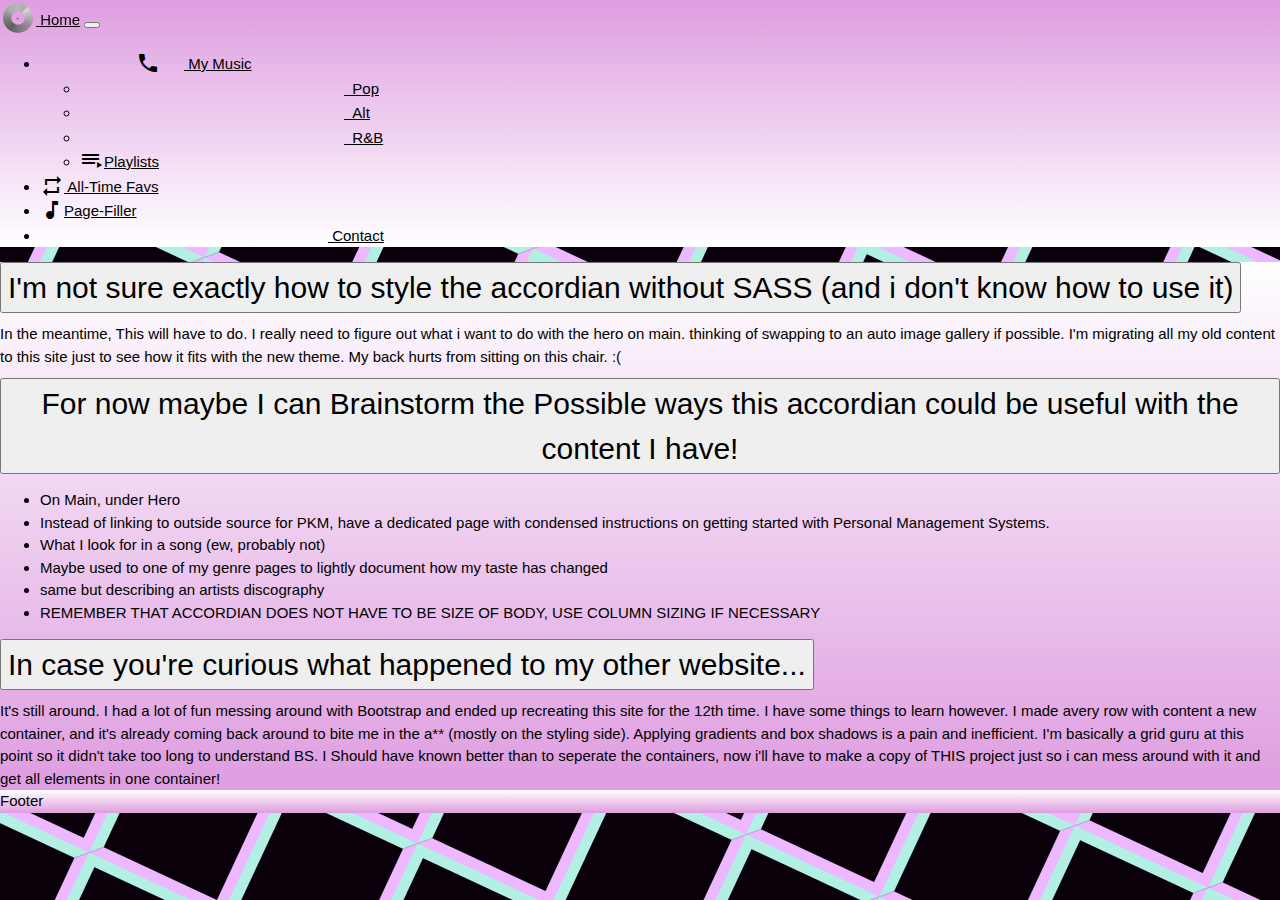
==== accordian.html @ 14a6403a "Add files via upload" ====
<!DOCTYPE html>
<html lang="en">

<head>
    <meta charset="UTF-8">
    <meta http-equiv="X-UA-Compatible" content="IE=edge">
    <meta name="viewport" content="width=device-width, initial-scale=1.0">
    <title>Greg P2</title>
    <link rel="stylesheet" href="style.css">
    <link rel="stylesheet" href="https://www.w3schools.com/w3css/4/w3.css">
    <link rel="stylesheet" href="https://cdnjs.cloudflare.com/ajax/libs/font-awesome/4.7.0/css/font-awesome.min.css">
    <link rel="stylesheet" href="https://fonts.googleapis.com/icon?family=Material+Icons">
    <link href="https://cdn.jsdelivr.net/npm/bootstrap@5.2.3/dist/css/bootstrap.min.css" rel="stylesheet"
        integrity="sha384-rbsA2VBKQhggwzxH7pPCaAqO46MgnOM80zW1RWuH61DGLwZJEdK2Kadq2F9CUG65" crossorigin="anonymous">
</head>
<!--xs sm md lg xl xxl-->

<body>
    <!--Nav-->
    <div class="container shadow-lg" style="background: linear-gradient(#de9de0,white);">
        <div class="row">
            <div class="col-12">
                <!--NAv-->
                <!--Testing inline styles... style="background: conic-gradient(from 40deg,#fed6ffc7,#de9de0,#8d5ddb9f,#517caf,rgb(240, 56, 56),#f45b69,orange,#bac51e, #0fe661);background-clip: text; -webkit-background-clip: text;
                            -webkit-text-fill-color: transparent; ...END TEST-->
                <nav class="navbar navbar-expand-lg navbar-light" style="background: linear-gradient(#de9de0,white);">
                    <!--top bg gradient-->
                    <div class="container-fluid">
                        <a class="navbar-brand w3-hover-grayscale" href="index.html"><i
                                class="material-icons w3-spin w3-xxlarge " style="vertical-align: -30%; background: conic-gradient(from 40deg,#fed6ffc7,#de9de0,#8d5ddb9f,#517caf,rgb(240, 56, 56),#f45b69,orange,#bac51e, #0fe661);background-clip: text; -webkit-background-clip: text;
                            -webkit-text-fill-color: transparent;">album</i> Home</a>
                        <button class="navbar-toggler" type="button" data-bs-toggle="collapse"
                            data-bs-target="#navbarNavDropdown" aria-controls="navbarNavDropdown" aria-expanded="false"
                            aria-label="Toggle navigation">
                            <span class="navbar-toggler-icon"></span>
                        </button>
                        <div class="collapse navbar-collapse" id="navbarNavDropdown">
                            <ul class="navbar-nav">
                                <li class="nav-item dropdown">
                                    <a class="nav-link dropdown-toggle" href="#" role="button" data-bs-toggle="dropdown"
                                        aria-expanded="false">
                                        <i class="material-icons" style="vertical-align: -25%;">headphones</i> My
                                        Music
                                    </a>
                                    <ul class="dropdown-menu">
                                        <li><a class="dropdown-item" href="#"><i class="material-icons"
                                                    style="vertical-align: -25%;">play_circle</i>&nbsp;&nbsp;Pop</a>
                                        </li>
                                        <li><a class="dropdown-item" href="#"><i class="material-icons"
                                                    style="vertical-align: -25%;">play_circle</i>&nbsp;&nbsp;Alt</a>
                                        </li>
                                        <li><a class="dropdown-item" href="#"><i class="material-icons"
                                                    style="vertical-align: -25%;">play_circle</i>&nbsp;&nbsp;R&B</a>
                                        </li>
                                        <li><a class="dropdown-item" href="#"><i class="material-icons"
                                                    style="vertical-align: -25%;">playlist_play</i>Playlists</a>
                                        </li>
                                    </ul>
                                </li>
                                <li class="nav-item">
                                    <a class="nav-link" href="card.html"><i class="material-icons"
                                            style="vertical-align: -25%;">repeat</i> All-Time Favs</a>
                                    <!--<a class="nav-link active" aria-current="page" href="#">All-Time Favs</a>-->
                                </li>
                                <li class="nav-item">
                                    <a class="nav-link" href="accordian.html"><i class="material-icons"
                                            style="vertical-align: -25%;">music_note</i>Page-Filler</a>
                                </li>
                                <li class="nav-item">
                                    <a class="nav-link" href="#"><i class="material-icons"
                                            style="vertical-align: -25%;">contact_page</i> Contact</a>
                                </li>

                            </ul>
                        </div>
                    </div>
                </nav>
            </div>
        </div>
    </div>
    <!--CONTENT-->
    <div class="container shadow-lg" style="background: linear-gradient(white,#de9de0);">
        <div class="row">
            <div class="col-12">
                <div class="accordion accordion-flush" id="accordionFlushExample">
                    <div class="accordion-item">
                        <h2 class="accordion-header" id="flush-headingOne">
                            <button class="accordion-button collapsed" type="button" data-bs-toggle="collapse"
                                data-bs-target="#flush-collapseOne" aria-expanded="false"
                                aria-controls="flush-collapseOne">
                                I'm not sure exactly how to style the accordian without SASS (and i don't know how to
                                use it)
                            </button>
                        </h2>
                        <div id="flush-collapseOne" class="accordion-collapse collapse"
                            aria-labelledby="flush-headingOne" data-bs-parent="#accordionFlushExample">
                            <div class="accordion-body">In the meantime, This will have to do. I really need to figure out
                                what i want to do with the hero on main. thinking of swapping to an auto image gallery
                                if possible. I'm migrating all my old content to this site just to see how it fits with
                                the new theme. My back hurts from sitting on this chair. :(</div>
                        </div>
                    </div>
                    <div class="accordion-item">
                        <h2 class="accordion-header" id="flush-headingTwo">
                            <button class="accordion-button collapsed" type="button" data-bs-toggle="collapse"
                                data-bs-target="#flush-collapseTwo" aria-expanded="false"
                                aria-controls="flush-collapseTwo">
                                For now maybe I can Brainstorm the Possible ways this accordian could be useful with the
                                content I have!
                            </button>
                        </h2>
                        <div id="flush-collapseTwo" class="accordion-collapse collapse"
                            aria-labelledby="flush-headingTwo" data-bs-parent="#accordionFlushExample">
                            <div class="accordion-body">
                                <ul class="list-group">
                                    <li class="list-group-item">On Main, under Hero</li>
                                    <li class="list-group-item">Instead of linking to outside source for PKM, have a
                                        dedicated page with condensed instructions on getting started with Personal
                                        Management Systems.</li>
                                    <li class="list-group-item">What I look for in a song (ew, probably not)</li>
                                    <li class="list-group-item">Maybe used to one of my genre pages to lightly document
                                        how my taste has changed</li>
                                    <li class="list-group-item">same but describing an artists discography</li>
                                    <li class="list-group-item">REMEMBER THAT ACCORDIAN DOES NOT HAVE TO BE SIZE OF
                                        BODY, USE COLUMN SIZING IF NECESSARY</li>
                                </ul>
                            </div>
                        </div>
                    </div>
                    <div class="accordion-item">
                        <h2 class="accordion-header" id="flush-headingThree">
                            <button class="accordion-button collapsed" type="button" data-bs-toggle="collapse"
                                data-bs-target="#flush-collapseThree" aria-expanded="false"
                                aria-controls="flush-collapseThree">
                                In case you're curious what happened to my other website...
                            </button>
                        </h2>
                        <div id="flush-collapseThree" class="accordion-collapse collapse"
                            aria-labelledby="flush-headingThree" data-bs-parent="#accordionFlushExample">
                            <div class="accordion-body">It's still around. I had a lot of fun messing around with
                                Bootstrap and ended up recreating this site for the 12th time. I have some things to
                                learn however. I made avery row with content a new container, and it's already coming
                                back around to bite me in the a** (mostly on the styling side). Applying gradients and
                                box shadows is a pain and inefficient. I'm basically a grid guru at this point so it
                                didn't take too long to understand BS. I Should have known better than to seperate the
                                containers, now i'll have to make a copy of THIS project just so i can mess around with
                                it and get all elements in one container!</div>
                        </div>
                    </div>
                </div>
            </div>
        </div>
    </div>
    <!--Footer-->
    <div class="container shadow-lg" style="background: linear-gradient(white,#de9de0);">
        <div class="row">
            <div class="col">
                Footer
            </div>
        </div>
    </div>

    <script src="https://cdn.jsdelivr.net/npm/bootstrap@5.2.3/dist/js/bootstrap.bundle.min.js"
        integrity="sha384-kenU1KFdBIe4zVF0s0G1M5b4hcpxyD9F7jL+jjXkk+Q2h455rYXK/7HAuoJl+0I4"
        crossorigin="anonymous"></script>
</body>

</html>
---- style.css ----
:root {
    --main-radius: .6rem;
    --grid-content-padding: .7rem;
    --gradient-pink-orange: conic-gradient(pink, orange, pink);
    --gradient-blue-green: conic-gradient(rgb(30, 146, 214), rgb(57, 221, 112), rgb(30, 146, 214));
    --gradient-purple-cyan: conic-gradient(cyan, rgb(156, 78, 230), cyan);
    --gradient-purple-orange: conic-gradient(purple, orange, purple);
    --gradient-orange-purple: conic-gradient(orange, purple, orange);
    --gradient-blurb: linear-gradient(rgba(77, 74, 74, 0.507), rgba(241, 137, 236, 0.678));
    --main-background: linear-gradient(#0f0a0a, #7d7461, #f5efed, #0f0a0a);

    /*dark*/
    --smokey-black: #0f0a0a;
    /*light*/
    --isa: #f5efed;
    /*greys*/
    --roman-silver: #7d8491;
    --shadow: #7d7461;
    --sh-milk: #BEB9B0;
    --sh-cream: #D8D5CF;
    /*greens*/
    --sham-green: #329f5b;
    --sea-green: #0c8346;
    /*blues*/
    --green-blue: #2364aa;
    --shadow-blue: #7392b7;
    --carolina-blue: #3da5d9;
    /*pinks/red*/
    --china-pink: #e06c9f;
    --fiery-rose: #f45b69;
    --ua-red: #db2955;
    /*gold/orange*/
    --goldenrod: #d19c1d;
    --bright-yc: #f9a620;
    --carrot-orange: #f18f01;
    /*purples*/
    --amethyst: #9067c6;
    --mb-purple: #8d86c9;
    --royale-purple: #7343b1;
    --p-maj: #9e7acd;
    /*neutrals*/
    --copper-rose: #a07178;
    --oil-lav: #776274;
}

body {
    height: 100vh !important;
    background-color: var(--isa) !important;
    background-repeat: no-repeat !important;
    background-attachment: fixed !important;
    background: url("data:image/svg+xml,%3Csvg xmlns='http://www.w3.org/2000/svg' height='100%25' width='100%25'%3E%3Cdefs%3E%3Cpattern id='doodad' width='147' height='147' viewBox='0 0 40 40' patternUnits='userSpaceOnUse' patternTransform='rotate(25)'%3E%3Crect width='100%25' height='100%25' fill='rgba(9, 0, 9,1)'/%3E%3Cpath d='M0 40h-10v-60h60L40 0L37 3h-34v34z' fill='rgba(178, 240, 228,1)'/%3E%3Cpath d='M40 0v10h60v60L0 40L3 37h34v-34z' fill='rgba(237, 184, 255,1)'/%3E%3Cpath d='M40 0v10h60v60L0 40L0 40h40v-40z' fill='rgba(178, 240, 228,1)'/%3E%3Cpath d='M0 40h-10v-60h60L40 0L40 0h-40v40z' fill='rgba(237, 184, 255,1)'/%3E%3C/pattern%3E%3C/defs%3E%3Crect fill='url(%23doodad)' height='200%25' width='200%25'/%3E%3C/svg%3E ");
    /*
    background: url("data:image/svg+xml,%3Csvg xmlns='http://www.w3.org/2000/svg' height='100%25' width='100%25'%3E%3Cdefs%3E%3Cpattern id='doodad' width='300' height='300' viewBox='0 0 40 40' patternUnits='userSpaceOnUse' patternTransform='rotate(25)'%3E%3Crect width='100%25' height='100%25' fill='rgba(9, 0, 9,1)'/%3E%3Cpath d='M-10 30h60v3h-60zM-10-10h60v3h-60' fill='rgba(233, 216, 253,1)'/%3E%3Cpath d='M-10 10h60v3h-60zM-10-30h60v3h-60z' fill='rgba(225, 157, 183,1)'/%3E%3C/pattern%3E%3C/defs%3E%3Crect fill='url(%23doodad)' height='200%25' width='200%25'/%3E%3C/svg%3E ")
    */
}

/*  GRID LINES
.row>* {
    border: 1px dashed rgba(255, 0, 0, 0.432);
}
*/

.container {
    background-color: pink;
}

/*background-image: url("https://media.giphy.com/media/tHbrvPFQw7x3BFioxA/giphy-downsized-large.gif");*/
.hero {
    background-image: url("https://media.giphy.com/media/tHbrvPFQw7x3BFioxA/giphy-downsized-large.gif");
    height: 150px;
    object-fit: cover;
    background-position: center;
    background-repeat: no-repeat;
    background-size: cover;
    position: relative;
    border-radius: .6rem;
    overflow: hidden;
    z-index: 1;

}

.hero::after {
    box-shadow: inset 0 0 3rem #2f1331;
    content: '';
    display: block;
    height: 100%;
    position: absolute;
    border-radius: .6rem;
    top: 0;
    width: 100%;
    background-color: rgba(252, 184, 248, 0.397);
    z-index: 2;
}

.hero-text {
    font-size: 2.1rem;
    text-align: center;
    position: absolute;
    top: 50%;
    left: 50%;
    transform: translate(-50%, -50%);
    color: white;
    text-shadow: -4px 2px 0 rgba(0, 0, 0, 0.7);
    z-index: 3;
}
.g-content{
    background: var(--amethyst);
    margin-top:.5rem;
    margin-bottom:.5rem;
    border-radius: var(--main-radius);
    color: var(--isa);
}
#about1 {
    background: var(--gradient-purple-orange);
}

/*MEDIA QUERIES FOR HERO*/
/* xs */
/* sm */
/* lg */
@media (min-width: 992px) {
    .hero {
        background-image: url("https://media.giphy.com/media/tHbrvPFQw7x3BFioxA/giphy-downsized-large.gif");
        height: 300px;
        object-fit: cover;
        background-position: center;
        background-repeat: no-repeat;
        background-size: cover;
        position: relative;
        border-radius: .6rem;
        overflow: hidden;
        z-index: 1;

    }

    .hero::after {
        box-shadow: inset 0 0 3rem #2f1331;
        content: '';
        display: block;
        height: 100%;
        position: absolute;
        border-radius: .6rem;
        top: 0;
        width: 100%;
        background-color: rgba(252, 184, 248, 0.397);
        z-index: 2;
    }

    .hero-text {
        font-size: 4rem;
        text-align: center;
        position: absolute;
        top: 50%;
        left: 50%;
        transform: translate(-50%, -50%);
        color: white;
        text-shadow: -4px 2px 0 rgba(0, 0, 0, 0.7);
        z-index: 3;
    }
}

@media (min-width: 1200px) {
    .hero {
        background-image: url("https://media.giphy.com/media/tHbrvPFQw7x3BFioxA/giphy-downsized-large.gif");
        height: 400px;
        object-fit: cover;
        background-position: center;
        background-repeat: no-repeat;
        background-size: cover;
        position: relative;
        border-radius: .6rem;
        overflow: hidden;
        z-index: 1;

    }

    .hero::after {
        box-shadow: inset 0 0 3rem #2f1331;
        content: '';
        display: block;
        height: 100%;
        position: absolute;
        border-radius: .6rem;
        top: 0;
        width: 100%;
        background-color: rgba(252, 184, 248, 0.397);
        z-index: 2;
    }

    .hero-text {
        font-size: 4rem;
        text-align: center;
        position: absolute;
        top: 50%;
        left: 50%;
        transform: translate(-50%, -50%);
        color: white;
        text-shadow: -4px 2px 0 rgba(0, 0, 0, 0.7);
        z-index: 3;
    }
}
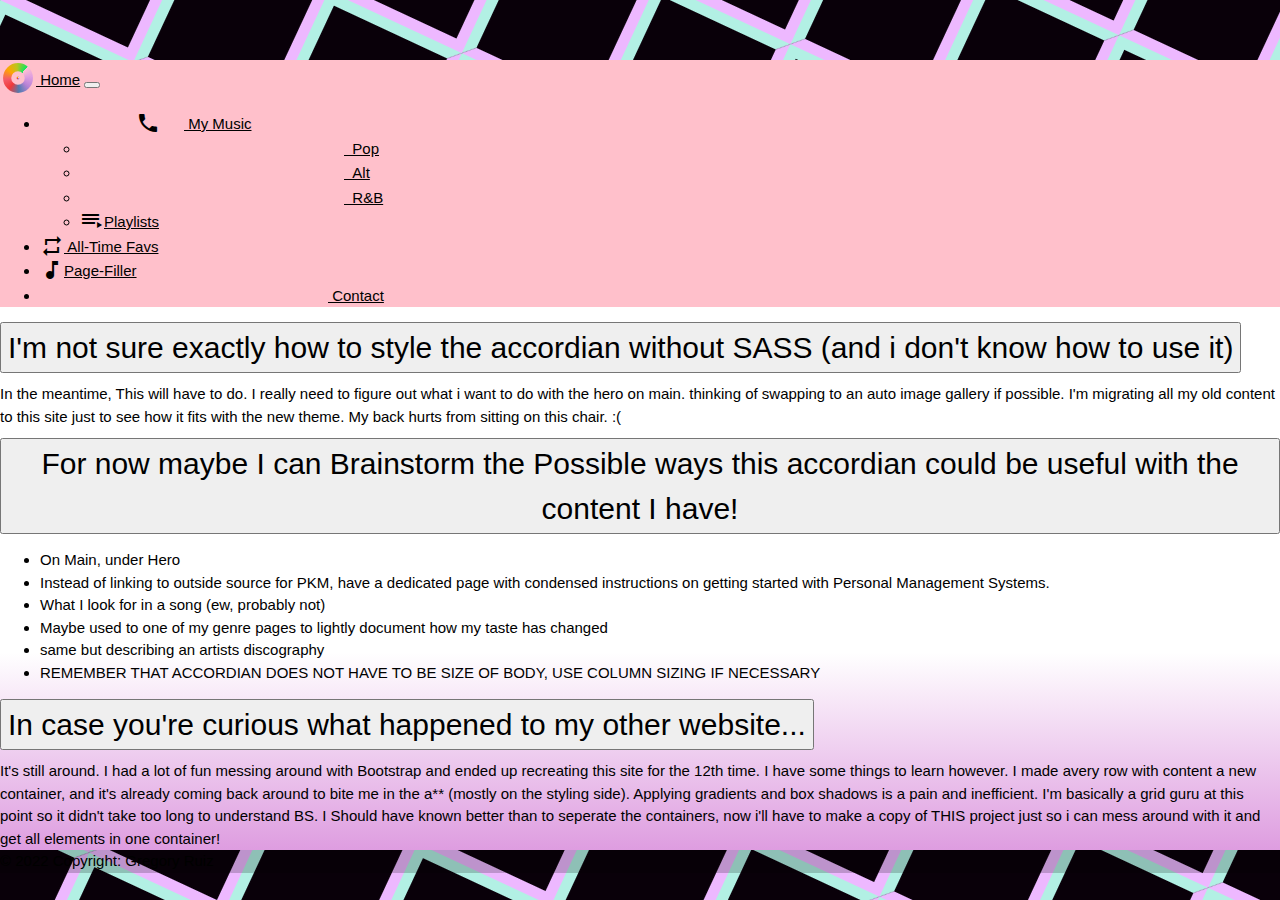
==== commit 06044c74: "Add files via upload" ====
--- a/accordian.html
+++ b/accordian.html
@@ -17,69 +17,62 @@
 
 <body>
     <!--Nav-->
-    <div class="container shadow-lg" style="background: linear-gradient(#de9de0,white);">
-        <div class="row">
-            <div class="col-12">
-                <!--NAv-->
-                <!--Testing inline styles... style="background: conic-gradient(from 40deg,#fed6ffc7,#de9de0,#8d5ddb9f,#517caf,rgb(240, 56, 56),#f45b69,orange,#bac51e, #0fe661);background-clip: text; -webkit-background-clip: text;
-                            -webkit-text-fill-color: transparent; ...END TEST-->
-                <nav class="navbar navbar-expand-lg navbar-light" style="background: linear-gradient(#de9de0,white);">
-                    <!--top bg gradient-->
-                    <div class="container-fluid">
-                        <a class="navbar-brand w3-hover-grayscale" href="index.html"><i
-                                class="material-icons w3-spin w3-xxlarge " style="vertical-align: -30%; background: conic-gradient(from 40deg,#fed6ffc7,#de9de0,#8d5ddb9f,#517caf,rgb(240, 56, 56),#f45b69,orange,#bac51e, #0fe661);background-clip: text; -webkit-background-clip: text;
-                            -webkit-text-fill-color: transparent;">album</i> Home</a>
-                        <button class="navbar-toggler" type="button" data-bs-toggle="collapse"
-                            data-bs-target="#navbarNavDropdown" aria-controls="navbarNavDropdown" aria-expanded="false"
-                            aria-label="Toggle navigation">
-                            <span class="navbar-toggler-icon"></span>
-                        </button>
-                        <div class="collapse navbar-collapse" id="navbarNavDropdown">
-                            <ul class="navbar-nav">
-                                <li class="nav-item dropdown">
-                                    <a class="nav-link dropdown-toggle" href="#" role="button" data-bs-toggle="dropdown"
-                                        aria-expanded="false">
-                                        <i class="material-icons" style="vertical-align: -25%;">headphones</i> My
-                                        Music
-                                    </a>
-                                    <ul class="dropdown-menu">
-                                        <li><a class="dropdown-item" href="#"><i class="material-icons"
-                                                    style="vertical-align: -25%;">play_circle</i>&nbsp;&nbsp;Pop</a>
-                                        </li>
-                                        <li><a class="dropdown-item" href="#"><i class="material-icons"
-                                                    style="vertical-align: -25%;">play_circle</i>&nbsp;&nbsp;Alt</a>
-                                        </li>
-                                        <li><a class="dropdown-item" href="#"><i class="material-icons"
-                                                    style="vertical-align: -25%;">play_circle</i>&nbsp;&nbsp;R&B</a>
-                                        </li>
-                                        <li><a class="dropdown-item" href="#"><i class="material-icons"
-                                                    style="vertical-align: -25%;">playlist_play</i>Playlists</a>
-                                        </li>
-                                    </ul>
+
+    <!--CONTENT-->
+    <div class="container shadow-lg"
+        style="background: linear-gradient(180deg, rgba(222,157,224,1) 0%, white, white, rgba(255,255,255,1) 50%, white, white, white 10%, white, rgba(222,157,224,1) 100%);">
+        <nav class="navbar fixed-top navbar-expand-lg navbar-dark bg-dark shadow">
+            <div class="container bg-dark">
+                <a class="navbar-brand mb-0 h1 w3-hover-grayscale" href="index.html"><i
+                        class="material-icons w3-spin w3-xxlarge " style="vertical-align: -30%; background: conic-gradient(from 40deg,#fed6ff1e,#de9de0,#8d5ddb9f,#517caf,rgb(240, 56, 56),#f45b69,orange,#bac51e, #0fe661);background-clip: text; -webkit-background-clip: text;
+                    -webkit-text-fill-color: transparent;">album</i> Home</a>
+                <button class="navbar-toggler" type="button" data-bs-toggle="collapse"
+                    data-bs-target="#navbarNavDropdown" aria-controls="navbarNavDropdown" aria-expanded="false"
+                    aria-label="Toggle navigation">
+                    <span class="navbar-toggler-icon"></span>
+                </button>
+                <div class="collapse navbar-collapse" id="navbarNavDropdown">
+                    <ul class="navbar-nav">
+                        <li class="nav-item dropdown">
+                            <a class="nav-link dropdown-toggle" href="#" role="button" data-bs-toggle="dropdown"
+                                aria-expanded="false">
+                                <i class="material-icons" style="vertical-align: -25%;">headphones</i> My
+                                Music
+                            </a>
+                            <ul class="dropdown-menu">
+                                <li><a class="dropdown-item" href="#"><i class="material-icons"
+                                            style="vertical-align: -25%;">play_circle</i>&nbsp;&nbsp;Pop</a>
                                 </li>
-                                <li class="nav-item">
-                                    <a class="nav-link" href="card.html"><i class="material-icons"
-                                            style="vertical-align: -25%;">repeat</i> All-Time Favs</a>
-                                    <!--<a class="nav-link active" aria-current="page" href="#">All-Time Favs</a>-->
+                                <li><a class="dropdown-item" href="#"><i class="material-icons"
+                                            style="vertical-align: -25%;">play_circle</i>&nbsp;&nbsp;Alt</a>
                                 </li>
-                                <li class="nav-item">
-                                    <a class="nav-link" href="accordian.html"><i class="material-icons"
-                                            style="vertical-align: -25%;">music_note</i>Page-Filler</a>
+                                <li><a class="dropdown-item" href="#"><i class="material-icons"
+                                            style="vertical-align: -25%;">play_circle</i>&nbsp;&nbsp;R&B</a>
                                 </li>
-                                <li class="nav-item">
-                                    <a class="nav-link" href="#"><i class="material-icons"
-                                            style="vertical-align: -25%;">contact_page</i> Contact</a>
+                                <li><a class="dropdown-item" href="#"><i class="material-icons"
+                                            style="vertical-align: -25%;">playlist_play</i>Playlists</a>
                                 </li>
+                            </ul>
+                        </li>
+                        <li class="nav-item">
+                            <a class="nav-link" href="card.html"><i class="material-icons"
+                                    style="vertical-align: -25%;">repeat</i>
+                                All-Time Favs</a>
+                            <!--<a class="nav-link active" aria-current="page" href="#">All-Time Favs</a>-->
+                        </li>
+                        <li class="nav-item">
+                            <a class="nav-link active" href="accordian.html"><i class="material-icons"
+                                    style="vertical-align: -25%;">music_note</i>Page-Filler</a>
+                        </li>
+                        <li class="nav-item">
+                            <a class="nav-link" href="#"><i class="material-icons"
+                                    style="vertical-align: -25%;">contact_page</i> Contact</a>
+                        </li>
 
-                            </ul>
-                        </div>
-                    </div>
-                </nav>
+                    </ul>
+                </div>
             </div>
-        </div>
-    </div>
-    <!--CONTENT-->
-    <div class="container shadow-lg" style="background: linear-gradient(white,#de9de0);">
+        </nav>
         <div class="row">
             <div class="col-12">
                 <div class="accordion accordion-flush" id="accordionFlushExample">
@@ -94,7 +87,8 @@
                         </h2>
                         <div id="flush-collapseOne" class="accordion-collapse collapse"
                             aria-labelledby="flush-headingOne" data-bs-parent="#accordionFlushExample">
-                            <div class="accordion-body">In the meantime, This will have to do. I really need to figure out
+                            <div class="accordion-body">In the meantime, This will have to do. I really need to figure
+                                out
                                 what i want to do with the hero on main. thinking of swapping to an auto image gallery
                                 if possible. I'm migrating all my old content to this site just to see how it fits with
                                 the new theme. My back hurts from sitting on this chair. :(</div>
@@ -151,14 +145,17 @@
             </div>
         </div>
     </div>
-    <!--Footer-->
-    <div class="container shadow-lg" style="background: linear-gradient(white,#de9de0);">
-        <div class="row">
-            <div class="col">
-                Footer
-            </div>
+    <footer class="bg-dark text-center text-md-start text-muted">
+        <!-- Copyright -->
+        <div class="text-center p-3" style="background-color: rgba(0, 0, 0, 0.2);">
+            © 2022 Copyright: Gregory Ruiz
+            <a class="text-dark" href="https://mdbootstrap.com/"><!----></a>
         </div>
-    </div>
+        <!-- Copyright -->
+    </footer>
+    
+
+
 
     <script src="https://cdn.jsdelivr.net/npm/bootstrap@5.2.3/dist/js/bootstrap.bundle.min.js"
         integrity="sha384-kenU1KFdBIe4zVF0s0G1M5b4hcpxyD9F7jL+jjXkk+Q2h455rYXK/7HAuoJl+0I4"
--- a/style.css
+++ b/style.css
@@ -43,11 +43,45 @@
     --oil-lav: #776274;
 }
 
+/* width */
+::-webkit-scrollbar {
+    width: 10px;
+}
+
+/* Track */
+::-webkit-scrollbar-track {
+    box-shadow: inset 0 0 5px rgba(128, 128, 128, 0);
+    border-radius: 10px;
+}
+
+/* Handle */
+::-webkit-scrollbar-thumb {
+    background: linear-gradient(rgb(237, 184, 255), rgb(178, 240, 228));
+    border-radius: 10px;
+    box-shadow: inset 0 0 5px grey;
+    border: 1px solid rgba(32, 30, 30, 0.411);
+    opacity: .5;
+}
+
+
+::-webkit-scrollbar-thumb:hover {
+    background: linear-gradient(rgb(237, 184, 255), rgb(178, 240, 228));
+    box-shadow: inset 0 0 5px grey;
+    opacity: 1;
+}
+
+/*CYAN-PURPLE
+    rgb(178, 240, 228) - cyan
+    rgb(237, 184, 255) - purple
+
+*/
 body {
     height: 100vh !important;
+    padding-top: 60px !important;
     background-color: var(--isa) !important;
     background-repeat: no-repeat !important;
     background-attachment: fixed !important;
+    overflow: overlay;
     background: url("data:image/svg+xml,%3Csvg xmlns='http://www.w3.org/2000/svg' height='100%25' width='100%25'%3E%3Cdefs%3E%3Cpattern id='doodad' width='147' height='147' viewBox='0 0 40 40' patternUnits='userSpaceOnUse' patternTransform='rotate(25)'%3E%3Crect width='100%25' height='100%25' fill='rgba(9, 0, 9,1)'/%3E%3Cpath d='M0 40h-10v-60h60L40 0L37 3h-34v34z' fill='rgba(178, 240, 228,1)'/%3E%3Cpath d='M40 0v10h60v60L0 40L3 37h34v-34z' fill='rgba(237, 184, 255,1)'/%3E%3Cpath d='M40 0v10h60v60L0 40L0 40h40v-40z' fill='rgba(178, 240, 228,1)'/%3E%3Cpath d='M0 40h-10v-60h60L40 0L40 0h-40v40z' fill='rgba(237, 184, 255,1)'/%3E%3C/pattern%3E%3C/defs%3E%3Crect fill='url(%23doodad)' height='200%25' width='200%25'/%3E%3C/svg%3E ");
     /*
     background: url("data:image/svg+xml,%3Csvg xmlns='http://www.w3.org/2000/svg' height='100%25' width='100%25'%3E%3Cdefs%3E%3Cpattern id='doodad' width='300' height='300' viewBox='0 0 40 40' patternUnits='userSpaceOnUse' patternTransform='rotate(25)'%3E%3Crect width='100%25' height='100%25' fill='rgba(9, 0, 9,1)'/%3E%3Cpath d='M-10 30h60v3h-60zM-10-10h60v3h-60' fill='rgba(233, 216, 253,1)'/%3E%3Cpath d='M-10 10h60v3h-60zM-10-30h60v3h-60z' fill='rgba(225, 157, 183,1)'/%3E%3C/pattern%3E%3C/defs%3E%3Crect fill='url(%23doodad)' height='200%25' width='200%25'/%3E%3C/svg%3E ")
@@ -103,13 +137,15 @@
     text-shadow: -4px 2px 0 rgba(0, 0, 0, 0.7);
     z-index: 3;
 }
-.g-content{
+
+.g-content {
     background: var(--amethyst);
-    margin-top:.5rem;
-    margin-bottom:.5rem;
+    margin-top: .5rem;
+    margin-bottom: .5rem;
     border-radius: var(--main-radius);
     color: var(--isa);
 }
+
 #about1 {
     background: var(--gradient-purple-orange);
 }
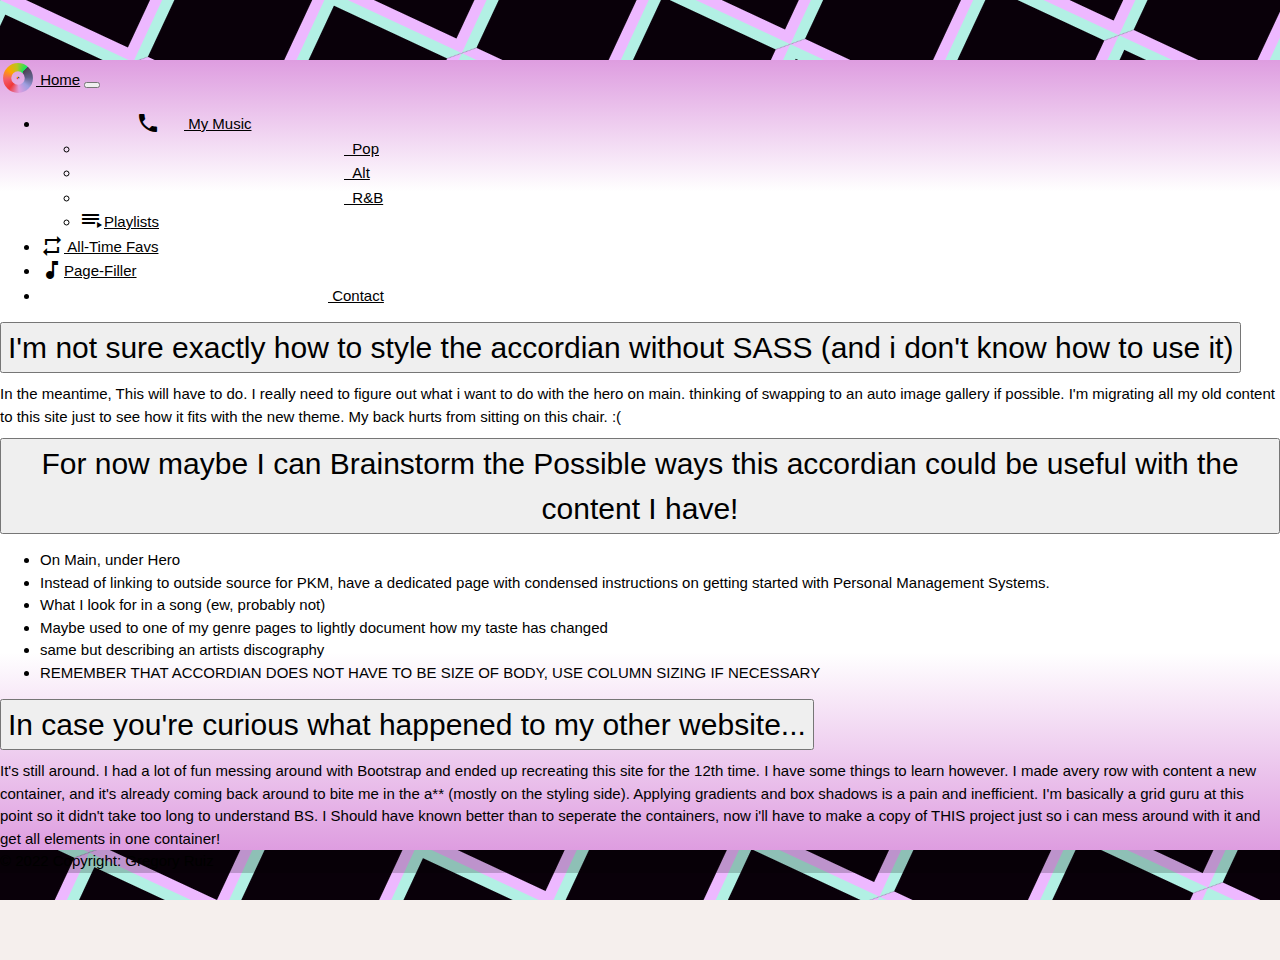
==== commit 055a4194: "Add files via upload" ====
--- a/accordian.html
+++ b/accordian.html
@@ -24,7 +24,7 @@
         <nav class="navbar fixed-top navbar-expand-lg navbar-dark bg-dark shadow">
             <div class="container bg-dark">
                 <a class="navbar-brand mb-0 h1 w3-hover-grayscale" href="index.html"><i
-                        class="material-icons w3-spin w3-xxlarge " style="vertical-align: -30%; background: conic-gradient(from 40deg,#fed6ff1e,#de9de0,#8d5ddb9f,#517caf,rgb(240, 56, 56),#f45b69,orange,#bac51e, #0fe661);background-clip: text; -webkit-background-clip: text;
+                        class="material-icons w3-spin w3-xxlarge " style="vertical-align: -30%; background: conic-gradient(from 40deg,#212529c5,#5e5f86,#9d9ee0,#de9de0,rgb(240, 56, 56),#f45b69,orange,#bac51e, #0fe661);background-clip: text; -webkit-background-clip: text;
                     -webkit-text-fill-color: transparent;">album</i> Home</a>
                 <button class="navbar-toggler" type="button" data-bs-toggle="collapse"
                     data-bs-target="#navbarNavDropdown" aria-controls="navbarNavDropdown" aria-expanded="false"
--- a/style.css
+++ b/style.css
@@ -43,9 +43,14 @@
     --oil-lav: #776274;
 }
 
+html {
+    overflow-x: initial !important;
+}
+
 /* width */
 ::-webkit-scrollbar {
     width: 10px;
+    top: 60px;
 }
 
 /* Track */
@@ -77,7 +82,7 @@
 */
 body {
     height: 100vh !important;
-    padding-top: 60px !important;
+    margin-top: 60px !important;
     background-color: var(--isa) !important;
     background-repeat: no-repeat !important;
     background-attachment: fixed !important;
@@ -88,6 +93,13 @@
     */
 }
 
+.my-image-text {
+    position: absolute;
+    top: 50%;
+    left: 50%;
+
+}
+
 /*  GRID LINES
 .row>* {
     border: 1px dashed rgba(255, 0, 0, 0.432);
@@ -95,7 +107,7 @@
 */
 
 .container {
-    background-color: pink;
+    background-color: transparent;
 }
 
 /*background-image: url("https://media.giphy.com/media/tHbrvPFQw7x3BFioxA/giphy-downsized-large.gif");*/
@@ -112,20 +124,6 @@
     z-index: 1;
 
 }
-
-.hero::after {
-    box-shadow: inset 0 0 3rem #2f1331;
-    content: '';
-    display: block;
-    height: 100%;
-    position: absolute;
-    border-radius: .6rem;
-    top: 0;
-    width: 100%;
-    background-color: rgba(252, 184, 248, 0.397);
-    z-index: 2;
-}
-
 .hero-text {
     font-size: 2.1rem;
     text-align: center;
@@ -138,6 +136,34 @@
     z-index: 3;
 }
 
+.hero::after {
+    box-shadow: inset 0 0 3rem #2f1331;
+    content: '';
+    display: block;
+    height: 100%;
+    position: absolute;
+    border-radius: .6rem;
+    top: 0;
+    width: 100%;
+    background-color: rgba(252, 184, 248, 0.397);
+    z-index: 2;
+}
+
+.hero-text {
+    font-size: 2.1rem;
+    text-align: center;
+    position: absolute;
+    top: 50%;
+    left: 50%;
+    transform: translate(-50%, -50%);
+    color: white;
+    text-shadow: -4px 2px 0 rgba(0, 0, 0, 0.7);
+    z-index: 3;
+}
+.thumbnail:hover {
+    background-color: pink;
+    opacity: 0.5;
+    }
 .g-content {
     background: var(--amethyst);
     margin-top: .5rem;
